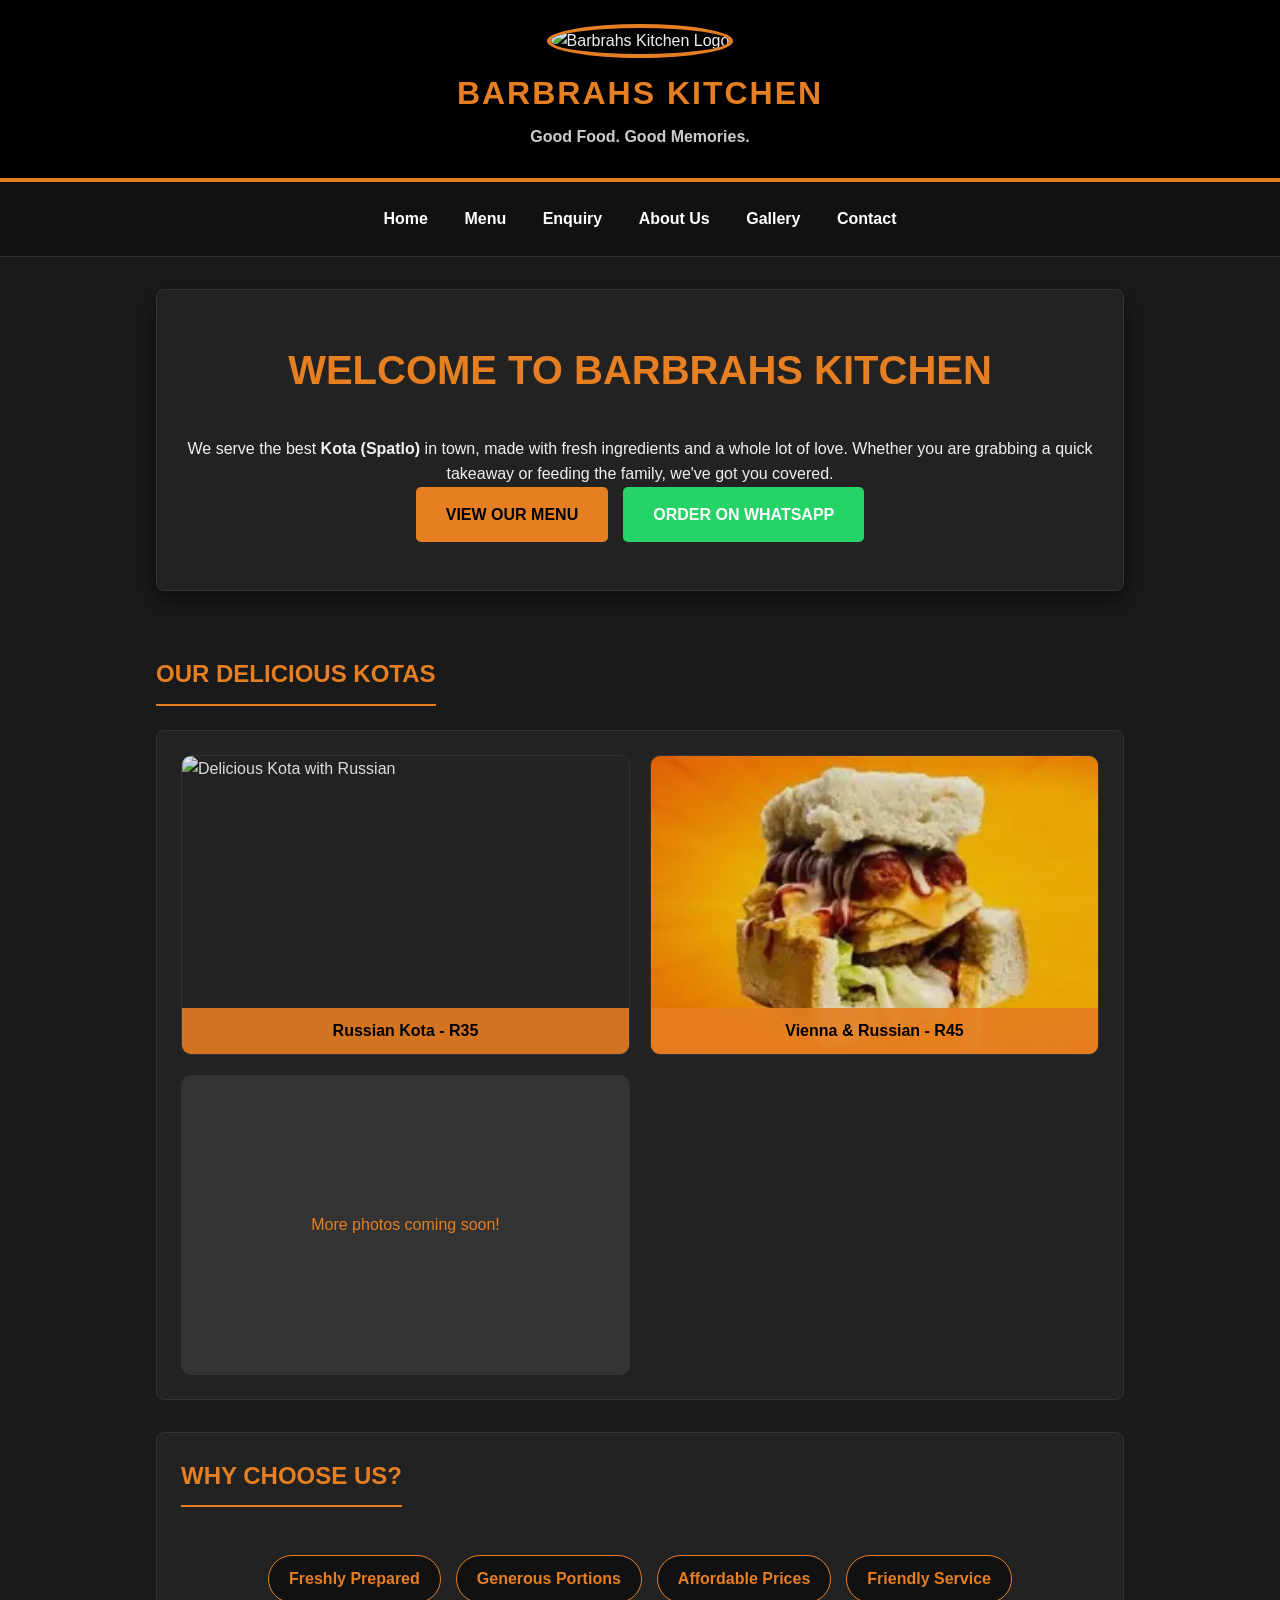
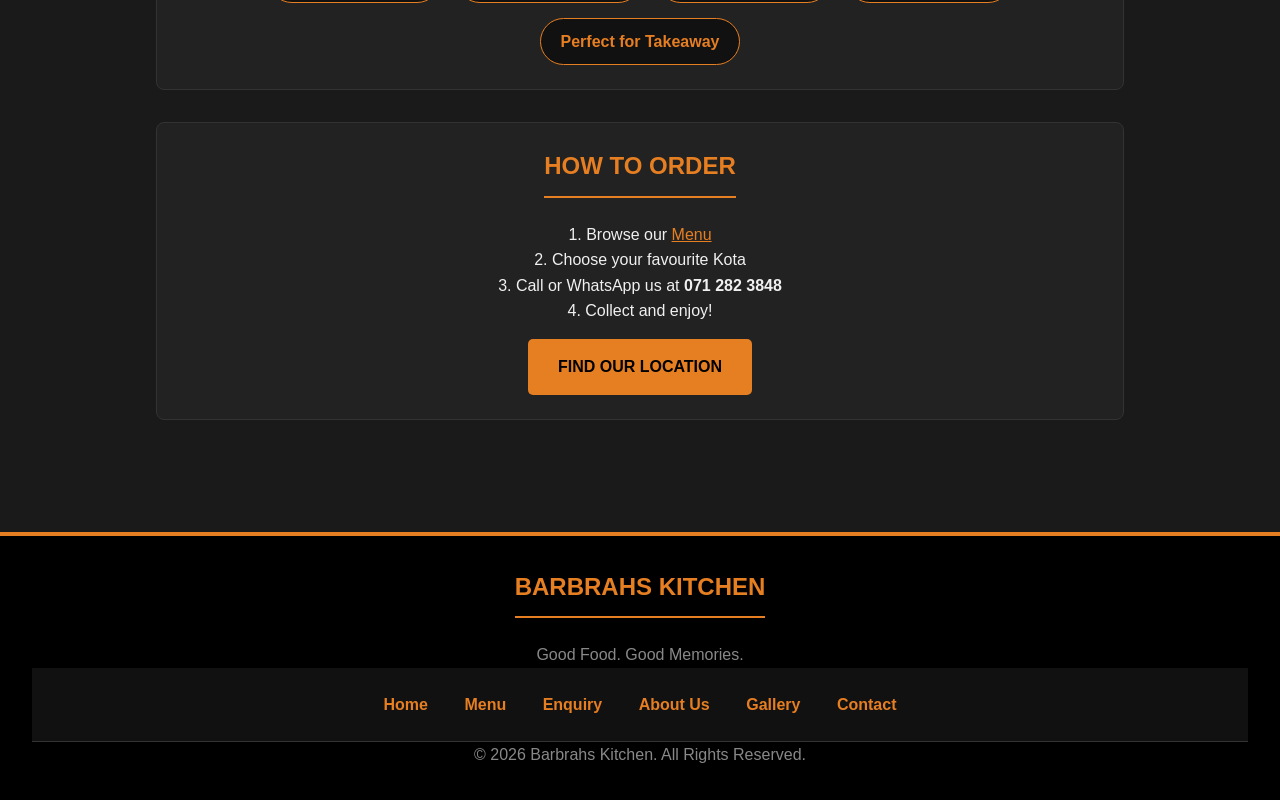
==== index.html @ 47fa1d3d "Initial commit via Netlify [skip ci]" ====
<!DOCTYPE html>
<html lang="en">
<head>
    <meta charset="UTF-8">
    <meta name="viewport" content="width=device-width, initial-scale=1.0">
    <title>Barbrahs Kitchen - Home</title>
    <!-- SEO Meta Tags -->
    <meta name="description" content="Barbrahs Kitchen offers delicious Kota (Spatlo) in Visagie Street. Order via WhatsApp today!">
    <meta name="keywords" content="Kota, Spatlo, Fast Food, Visagie Street, Barbrahs Kitchen">
    <!-- External CSS -->
    <link rel="stylesheet" href="style.css">
</head>
<body>

<header>
    <img src="Screenshot 2026-09-09 180137.png" alt="Barbrahs Kitchen Logo" class="logo-circle home-logo">
    <h1>Barbrahs Kitchen</h1>
    <p><strong>Good Food. Good Memories.</strong></p>
</header>

<nav>
    <a href="index.html">Home</a>
    <a href="menu.html">Menu</a>
    <a href="enquiry.html">Enquiry</a> <!-- New Page added for Assignment -->
    <a href="about.html">About Us</a>
    <a href="gallary.html">Gallery</a>
    <a href="contact.html">Contact</a>
</nav>

<main>
    <section class="hero">
        <h2>Welcome to Barbrahs Kitchen</h2>
        <p>We serve the best <strong>Kota (Spatlo)</strong> in town, made with fresh ingredients and a whole lot of love. Whether you are grabbing a quick takeaway or feeding the family, we've got you covered.</p>
        
        <div class="cta-container">
            <a href="menu.html" class="cta-button">View Our Menu</a>
            <a href="https://wa.me/27712823848?text=Hi%20Barbrahs%20Kitchen,%20I%20would%20like%20to%20place%20an%20order" class="cta-button whatsapp" target="_blank">Order on WhatsApp</a>
        </div>
    </section>

    <h2 style="text-align: center; margin-top: 2rem;">Our Delicious Kotas</h2>
    <section class="image-grid">
        <div class="image-card">
            <img src="OIP (1).webp" alt="Delicious Kota with Russian">
            <div class="label">Russian Kota - R35</div>
        </div>
        <div class="image-card">
            <img src="download (1).webp" alt="Delicious Kota with Vienna">
            <div class="label">Vienna & Russian - R45</div>
        </div>
        <div class="image-card" style="background: #333; display: flex; align-items: center; justify-content: center; text-align: center; color: #e67e22;">
            <p>More photos coming soon!</p>
        </div>
    </section>

    <section class="info-section">
        <h2>Why Choose Us?</h2>
        <ul>
            <li>Freshly Prepared</li>
            <li>Generous Portions</li>
            <li>Affordable Prices</li>
            <li>Friendly Service</li>
            <li>Perfect for Takeaway</li>
        </ul>
    </section>

    <section class="info-section" style="text-align: center;">
        <h2>How to Order</h2>
        <p>1. Browse our <a href="menu.html" style="color: #e67e22;">Menu</a></p>
        <p>2. Choose your favourite Kota</p>
        <p>3. Call or WhatsApp us at <strong>071 282 3848</strong></p>
        <p>4. Collect and enjoy!</p>
        <a href="contact.html" class="cta-button" style="margin-top: 15px;">Find Our Location</a>
    </section>
</main>

<footer>
    <h2>Barbrahs Kitchen</h2>
    <p>Good Food. Good Memories.</p>
    <nav>
        <a href="index.html">Home</a>
        <a href="menu.html">Menu</a>
        <a href="enquiry.html">Enquiry</a>
        <a href="about.html">About Us</a>
        <a href="gallary.html">Gallery</a>
        <a href="contact.html">Contact</a>
    </nav>
    <p>&copy; 2026 Barbrahs Kitchen. All Rights Reserved.</p>
</footer>

<script src="script.js"></script>
</body>
</html>
---- style.css ----
/* main doc  */
*{
    margin : 0;
    padding:0;
    box-sizing:border-box;
}

/* text style and header  */
body{
    font-family:Arial,  sans-serif;
    line-height: 1.6;
    background-color: #1a1a1a;
    color: #f0f0f0;
}
/*  navigation tab  */
header{

    background-color: #000;
    padding: 1.5rem;
    text-align: center;
    border-bottom: 4px solid #e67e22;

}

header h1{

    margin: 0;
    color: #e67e22;
    text-transform: uppercase;
    letter-spacing: 2px;
}
header p{

    margin:0.3rem;
    color: #ccc;

}

.logo-circle{
    width: 120px;
    height: 120px;
    border-radius: 50%;
    object-fit: cover;
    border: 4px solid #e67e22;
    margin-bottom:10px;
    background:#000;

}

.home-logo{ width :150px; height: 150px;}

/* Responsive Navigation */
nav{
    background-color: #111;
    padding: 1rem;
    text-align: center;
    position: sticky;
    top:0;
    z-index:100;
    border-bottom: 1px solid #333;
    

}
nav a{
    color:#fff ;
    text-decoration: none ;
    padding: 0.5rem 1rem ;
    display: inline-block ;
    font-weight:bold ;
    transition:color 0.3rem ;
}
nav a hover {   color: #e67e22;}

/* Main Content */
main { padding: 2rem 1rem; max-width: 1000px; margin: auto; }
h2, h3 { color: #e67e22; }
h2 { 
    text-transform: uppercase; 
    border-bottom: 2px solid #e67e22; 
    padding-bottom: 10px; 
    display: inline-block;
    margin-bottom: 1.5rem;
}

/* Sections & Cards */
section, .contact-info, .info-section { 
    margin-bottom: 2rem; 
    background: #222; 
    padding: 1.5rem; 
    border-radius: 8px; 
    border: 1px solid #333; 
}

/* Buttons */
.cta-container { display: flex; gap: 15px; justify-content: center; flex-wrap: wrap; }
.cta-button { 
    display: inline-block; 
    background-color: #e67e22; 
    color: #000; 
    padding: 15px 30px; 
    text-decoration: none; 
    border-radius: 5px; 
    font-weight: bold; 
    transition: background 0.3s, transform 0.2s; 
    text-transform: uppercase; 
    border: none;
    cursor: pointer;
    font-size: 1rem;
}
.cta-button:hover { background-color: #d35400; transform: scale(1.05); }
.cta-button.whatsapp, .order-btn { background-color: #25D366; color: white; }
.cta-button.whatsapp:hover, .order-btn:hover { background-color: #128C7E; }

.order-btn { 
    display: inline-block; 
    padding: 15px 30px; 
    text-decoration: none; 
    border-radius: 5px; 
    font-weight: bold; 
    margin-top: 15px; 
    text-align: center;
    width: 100%;
}

/* Home Page Specific */
.hero { text-align: center; padding: 3rem 1rem; box-shadow: 0 10px 20px rgba(0,0,0,0.5); }
.hero h2 { font-size: 2.5em; border: none; }
.image-grid { display: grid; grid-template-columns: repeat(auto-fit, minmax(300px, 1fr)); gap: 20px; margin-bottom: 2rem; }
.image-card { position: relative; overflow: hidden; border-radius: 10px; height: 300px; border: 1px solid #333; }
.image-card img { width: 100%; height: 100%; object-fit: cover; transition: transform 0.3s; opacity: 0.9; }
.image-card:hover img { transform: scale(1.05); opacity: 1; }
.image-card .label { position: absolute; bottom: 0; left: 0; right: 0; background: rgba(230, 126, 34, 0.9); color: #000; text-align: center; padding: 10px; font-weight: bold; }
.info-section ul { list-style: none; padding: 0; display: flex; flex-wrap: wrap; gap: 15px; justify-content: center; margin-top: 1.5rem; }
.info-section ul li { background: #111; border: 1px solid #e67e22; color: #e67e22; padding: 10px 20px; border-radius: 30px; font-weight: bold; }

/* Menu Page Specific */
.menu-header { text-align: center; margin-bottom: 2rem; }
.menu-header p { color: #aaa; font-style: italic; }
.menu-list { list-style: none; padding: 0; }
.menu-item { background: #222; border-left: 5px solid #e67e22; padding: 1.5rem; margin-bottom: 1rem; border-radius: 0 8px 8px 0; transition: background 0.3s; }
.menu-item:hover { background: #2a2a2a; }
.item-header { display: flex; justify-content: space-between; align-items: center; margin-bottom: 0.5rem; }
.item-name { font-size: 1.3em; margin: 0; }
.item-price { font-size: 1.4em; font-weight: bold; color: #e67e22; margin: 0; }
.item-desc { color: #bbb; margin: 0; }

/* Gallery Page Specific */
.gallery { display: grid; grid-template-columns: repeat(auto-fit, minmax(250px, 1fr)); gap: 15px; }
.gallery img { width: 100%; height: 250px; object-fit: cover; border-radius: 8px; border: 2px solid #333; cursor: pointer; transition: transform 0.3s, border-color 0.3s; }
.gallery img:hover { transform: scale(1.03); border-color: #e67e22; }
.lightbox { display: none; position: fixed; top: 0; left: 0; width: 100%; height: 100%; background: rgba(0,0,0,0.9); justify-content: center; align-items: center; z-index: 1000; }
.lightbox img { max-width: 90%; max-height: 90%; border-radius: 10px; border: 3px solid #e67e22; }

/* Contact & Forms */
.map-container { position: relative; overflow: hidden; padding-top: 56.25%; border-radius: 10px; border: 2px solid #333; margin-bottom: 2rem; }
.map-container iframe { position: absolute; top: 0; left: 0; width: 100%; height: 100%; border: 0; }
.form-group { margin-bottom: 15px; }
.form-group label { display: block; margin-bottom: 5px; color: #e67e22; font-weight: bold; }
.form-group input, .form-group select, .form-group textarea { 
    width: 100%; 
    padding: 10px; 
    border-radius: 5px; 
    border: 1px solid #444; 
    background: #111; 
    color: #fff; 
    font-family: inherit;
}
.form-group textarea { resize: vertical; height: 120px; }

/* Footer */
footer { background-color: #000; color: #888; text-align: center; padding: 2rem; margin-top: 3rem; border-top: 4px solid #e67e22; }
footer a { color: #e67e22; text-decoration: none; }

/* Responsive Design (Part 2: Media Queries) */
@media (max-width: 768px) {
    header h1 { font-size: 2em; }
    nav a { display: block; border-bottom: 1px solid #222; padding: 10px; }
    .cta-container { flex-direction: column; }
    .item-header { flex-direction: column; align-items: flex-start; }
}
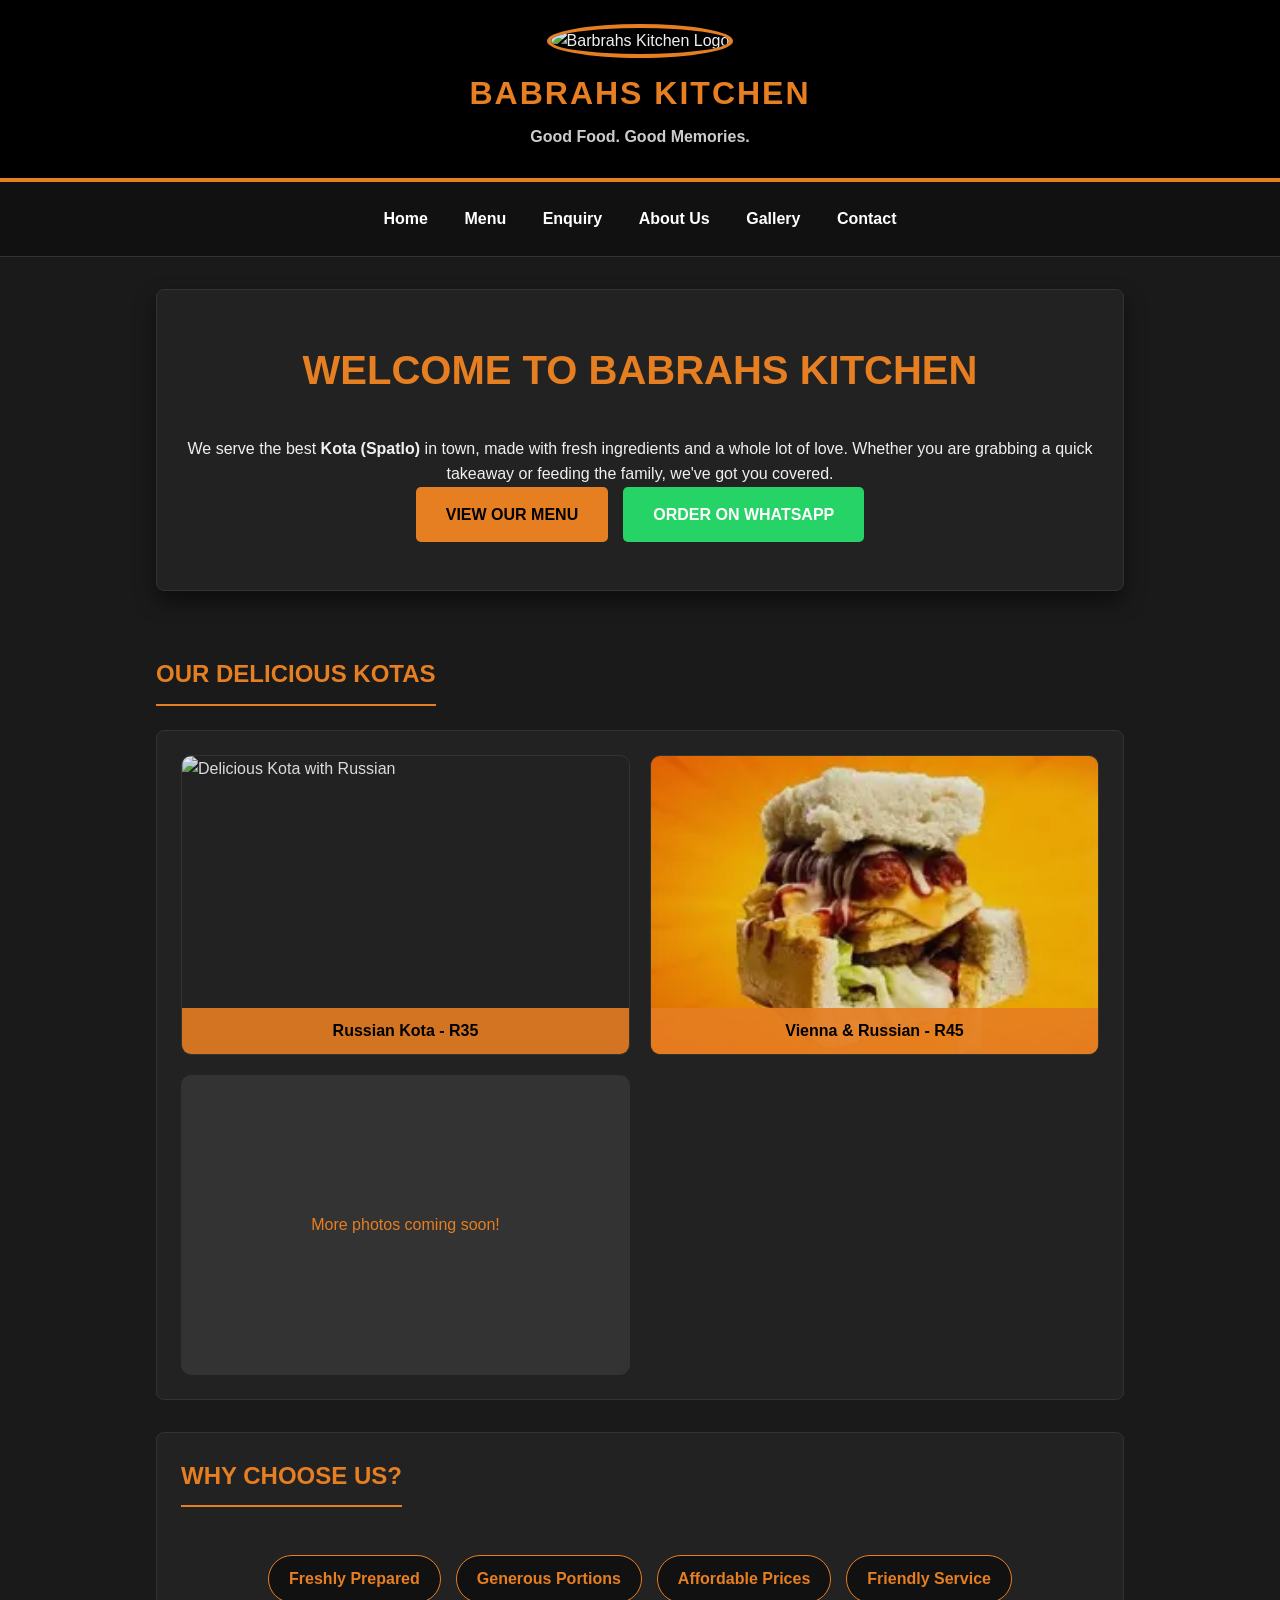
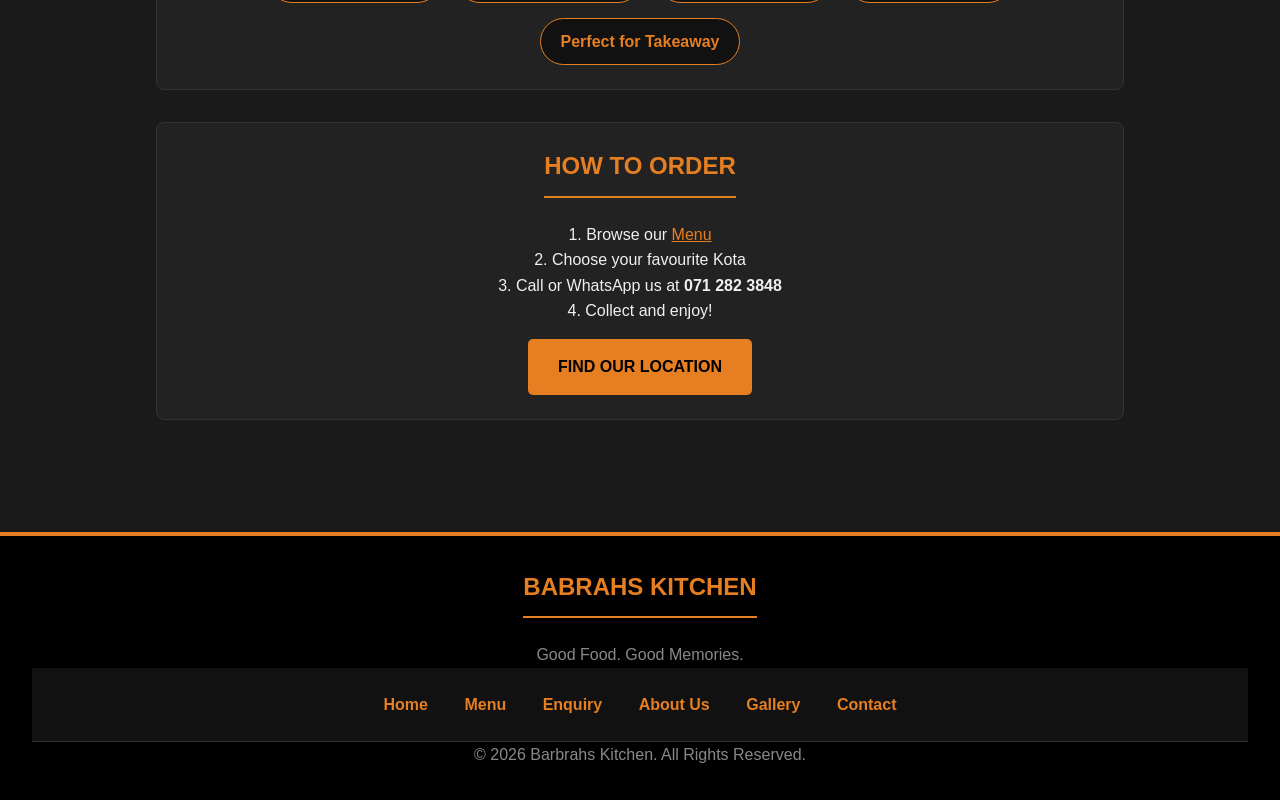
==== commit b2986042: "Fix HTML structure and update content" ====
--- a/index.html
+++ b/index.html
@@ -3,7 +3,7 @@
 <head>
     <meta charset="UTF-8">
     <meta name="viewport" content="width=device-width, initial-scale=1.0">
-    <title>Barbrahs Kitchen - Home</title>
+    <title>Babrahs Kitchen - Home</title>
     <!-- SEO Meta Tags -->
     <meta name="description" content="Barbrahs Kitchen offers delicious Kota (Spatlo) in Visagie Street. Order via WhatsApp today!">
     <meta name="keywords" content="Kota, Spatlo, Fast Food, Visagie Street, Barbrahs Kitchen">
@@ -14,7 +14,7 @@
 
 <header>
     <img src="Screenshot 2026-09-09 180137.png" alt="Barbrahs Kitchen Logo" class="logo-circle home-logo">
-    <h1>Barbrahs Kitchen</h1>
+    <h1>Babrahs Kitchen</h1>
     <p><strong>Good Food. Good Memories.</strong></p>
 </header>
 
@@ -29,7 +29,7 @@
 
 <main>
     <section class="hero">
-        <h2>Welcome to Barbrahs Kitchen</h2>
+        <h2>Welcome to Babrahs Kitchen</h2>
         <p>We serve the best <strong>Kota (Spatlo)</strong> in town, made with fresh ingredients and a whole lot of love. Whether you are grabbing a quick takeaway or feeding the family, we've got you covered.</p>
         
         <div class="cta-container">
@@ -75,7 +75,7 @@
 </main>
 
 <footer>
-    <h2>Barbrahs Kitchen</h2>
+    <h2>Babrahs Kitchen</h2>
     <p>Good Food. Good Memories.</p>
     <nav>
         <a href="index.html">Home</a>
@@ -90,4 +90,4 @@
 
 <script src="script.js"></script>
 </body>
-</html>+</html>
